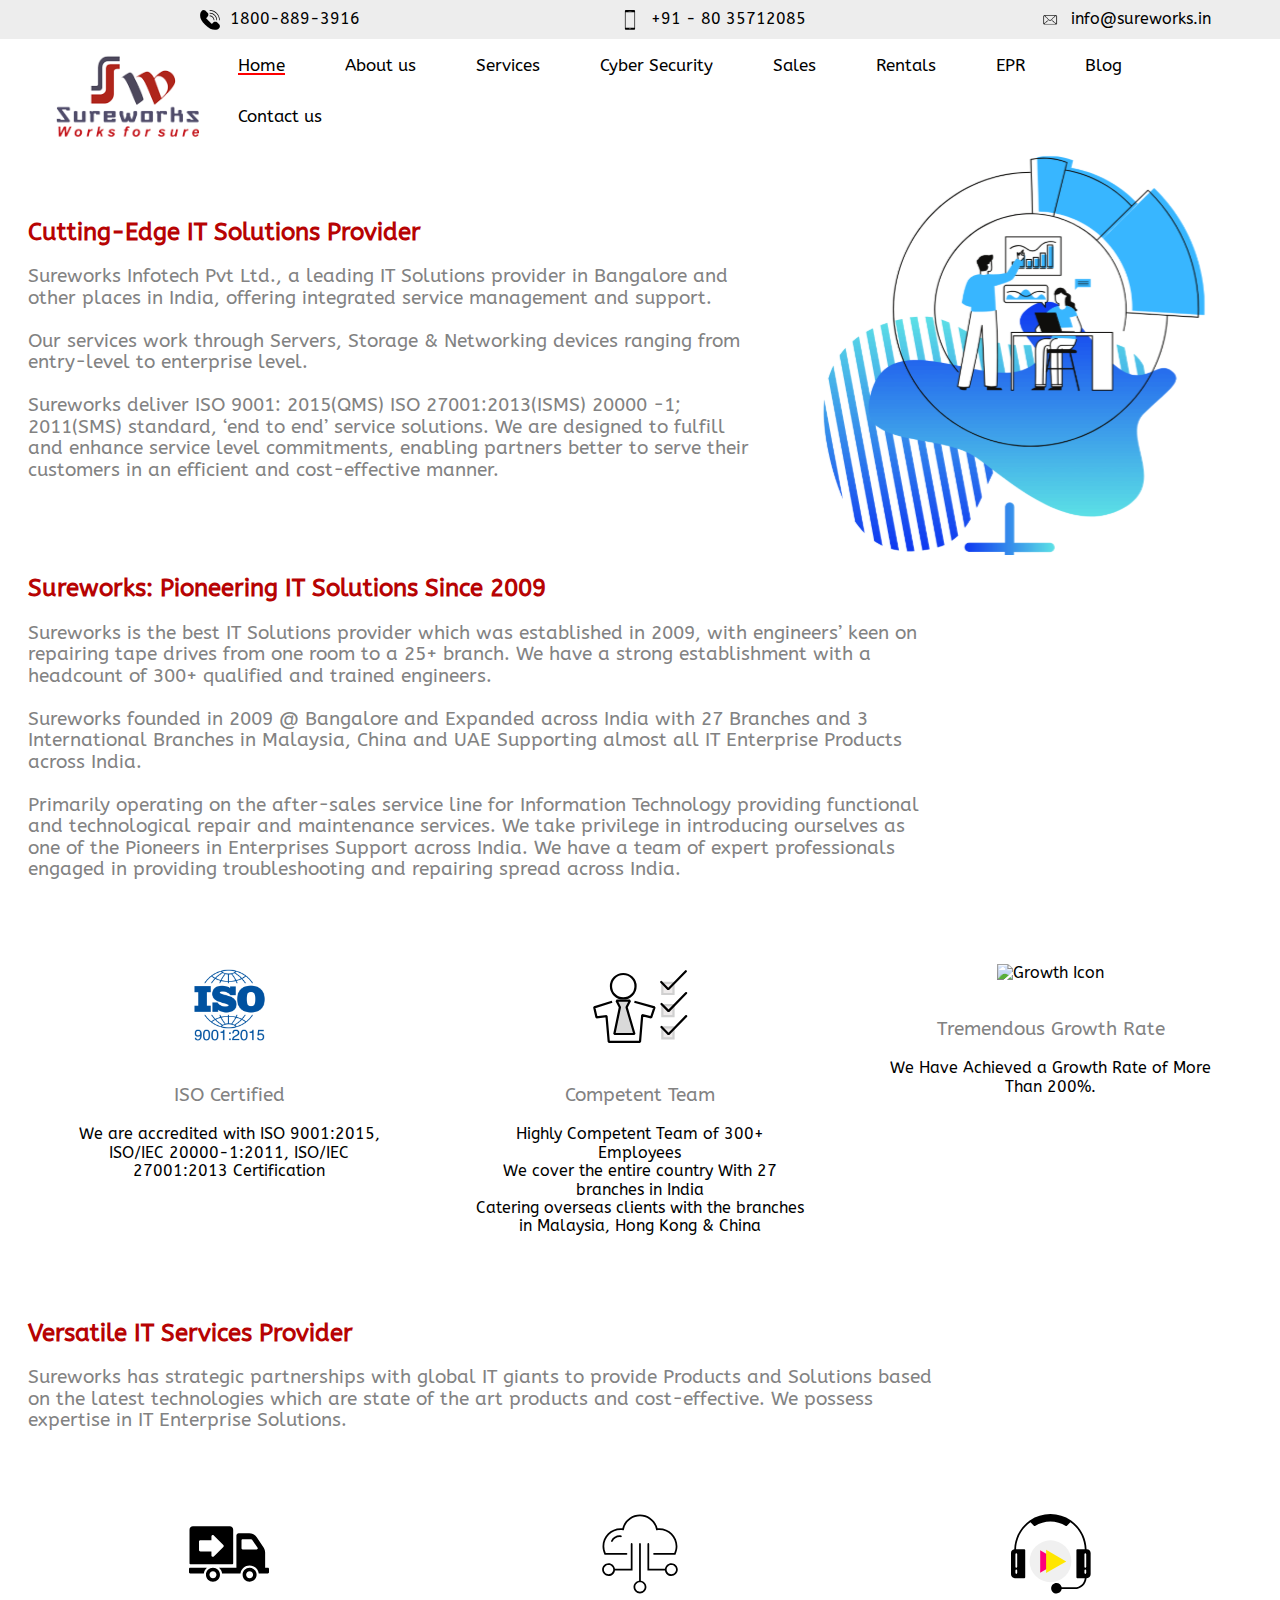
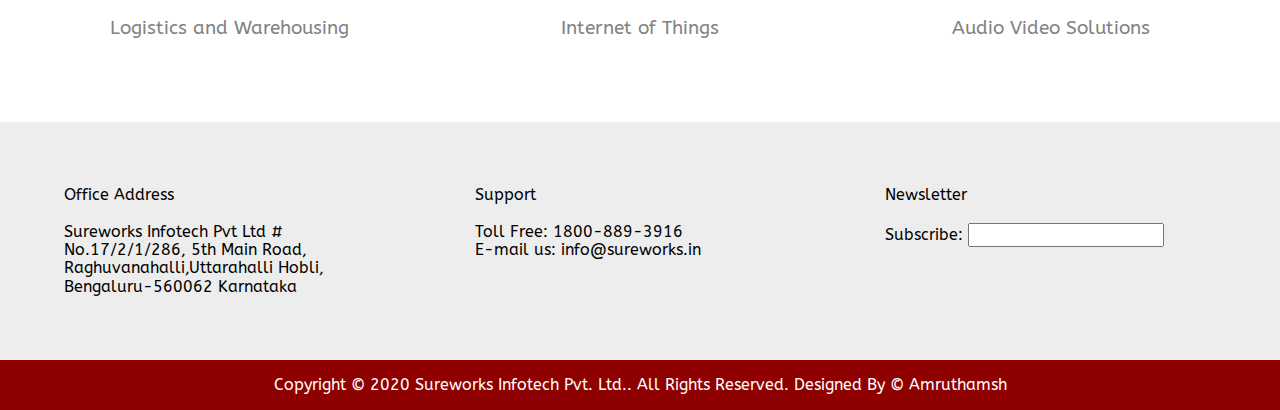
==== index.html @ ca5894a3 "small changes" ====
<!DOCTYPE html>
<html lang="en">
<head>
    <meta charset="UTF-8">
    <meta name="viewport" content="width=device-width, initial-scale=1.0">
    <link rel="stylesheet" href="normalize.css">
    <link rel="stylesheet" href="styles.css">
    <link rel="stylesheet" href="https://cdnjs.cloudflare.com/ajax/libs/font-awesome/4.7.0/css/font-awesome.min.css">
    <link rel="preconnect" href="https://fonts.googleapis.com">
    <link href="https://fonts.googleapis.com/css2?family=Catamaran:wght@100&display=swap" rel="stylesheet">
    <link href="https://fonts.googleapis.com/css2?family=Catamaran:wght@100&family=Poiret+One&display=swap" rel="stylesheet">
    <link href="https://fonts.googleapis.com/css2?family=ABeeZee&display=swap" rel="stylesheet">
    <title>Sureworks Infotech</title>
</head>
<body>
    <header>
        <div class="contact-info">
	    <img src="icons/phone.svg">
            <a href="">1800-889-3916</a>
            <img src="icons/mobile.svg">
            <a href="">+91 - 80 35712085</a>
            <img src="icons/mail.png">
            <a href="">info@sureworks.in</a>
        </div>
    </header>
        <div class="navbar-top" id="myTopnav">
            <img src="images/logo.svg" alt="logo" class="elem logo">
            <a href="#home" class="active elem">Home</a>
            <a href="#news" class="elem">About us</a>
            <a href="#contact" class="elem">Services</a>
            <a href="#about" class="elem">Cyber Security</a>
            <a href="#about" class="elem">Sales</a>
            <a href="#about" class="elem">Rentals</a>
            <a href="#about" class="elem">EPR</a>
            <a href="#about" class="elem">Blog</a>
            <a href="#about" class="elem">Contact us</a>
            <a href="javascript:void(0);" class="icon" onclick="myFunction()">
                <i class="fa fa-bars"></i></a>
	</div>

    <div class="main-content">
        <div class="content-info">
            <h2>Cutting-Edge IT Solutions Provider</h2>
            <h3>Sureworks Infotech Pvt Ltd., a leading IT Solutions provider in Bangalore and other places in India, offering integrated service management and support.
                <br><br>
                Our services work through Servers, Storage & Networking devices ranging from entry-level to enterprise level.
                <br><br>
                Sureworks deliver ISO 9001: 2015(QMS) ISO 27001:2013(ISMS) 20000 -1; 2011(SMS) standard, ‘end to end’ service solutions. We are designed to fulfill and enhance service level commitments, enabling partners better to serve their customers in an efficient and cost-effective manner.</h3>
        </div>

            <img src="images/landing-page-bg.svg" alt="landing page background">
    </div>

<div class="content">

<h2>Sureworks: Pioneering IT Solutions Since 2009</h2>
<h3>Sureworks is the best IT Solutions provider which was established in 2009, with engineers’ keen on repairing tape drives from one room to a 25+ branch. We have a strong establishment with a headcount of 300+ qualified and trained engineers.
<br><br>
Sureworks founded in 2009 @ Bangalore and Expanded across India with 27 Branches and 3 International Branches in Malaysia, China and UAE Supporting almost all IT Enterprise Products across India.
<br><br>
Primarily operating on the after-sales service line for Information Technology providing functional and technological repair and maintenance services.
We take privilege in introducing ourselves as one of the Pioneers in Enterprises Support across India. We have a team of expert professionals engaged in providing troubleshooting and repairing spread across India.</h3>
</div>

<div class="grid-container">
	<div class="columns">
<img src = "icons/ISO_9001-2015.png" alt="ISO_9001-2015 Icon"><br><br>
<h3>ISO Certified</h3>
We are accredited with ISO 9001:2015, ISO/IEC 20000-1:2011, ISO/IEC 27001:2013 Certification</div>
	<div class="columns">
<img src = "icons/Competence.svg" alt="Competency Icon"><br><br><h3>Competent Team</h3>
Highly Competent Team of 300+ Employees<br>
We cover the entire country With 27 branches in India<br>
Catering overseas clients with the branches in Malaysia, Hong Kong & China</div>
	<div class="columns"><img src = "icons/Growth.svg" alt="Growth Icon"><br><br>
<h3>Tremendous Growth Rate</h3>
We Have Achieved a Growth Rate of More Than 200%.</div>
</div>


<div class="content">

<h2>Versatile IT Services Provider</h2>
<h3>Sureworks has strategic partnerships with global IT giants to provide Products and Solutions based on the latest technologies which are state of the art products and cost-effective. We possess expertise in IT Enterprise Solutions.</h3>

</div>

<div class="grid-container">
	<div class="columns">
	<img src="icons/logistics.svg">
	<h3>Logistics and Warehousing</h3> 
        </div>
	<div class="columns">
	<img src="icons/cloud.svg" alt="internet of things">
	<h3>Internet of Things</h3>
	</div>
	<div class="columns">
	<img src="icons/audio-video.svg" alt="Audio Video icon">
	<h3>Audio Video Solutions</h3></div>
</div>

<div class="grid-container footer-grid">

    <div class="columns">
        Office Address
        <br><br>
        Sureworks Infotech Pvt Ltd
        # No.17/2/1/286, 5th Main Road,
        Raghuvanahalli,Uttarahalli Hobli,
        Bengaluru-560062
        Karnataka
    </div>

    <div class="columns">
        Support
        <br><br>
        Toll Free: 1800-889-3916
        <br>
        E-mail us: info@sureworks.in
    </div>

    <div class="columns">
        Newsletter
        <br><br>
        <form>
        <label for="user-email">Subscribe:</label>
        <input type="text" id="user-email" name="user-email">
        </form>
    </div>
    
</div>
<footer>Copyright © 2020 Sureworks Infotech Pvt. Ltd.. All Rights Reserved. Designed By © Amruthamsh</footer>

<script src="script.js"></script>
</body>
</html>
---- styles.css ----
body{
    margin: 0 auto;
    /*font-family: 'Catamaran', sans-serif;
    font-family: 'Poiret One', sans-serif;  */
    font-family: 'ABeeZee', sans-serif;
    text-decoration: none;
}

.contact-info{
    background-color:#EDEDED;
    display: grid;
    grid-template-columns: repeat(6,1fr);
    padding:0.6em;
    text-align:left;
}

.contact-info img{
    width: 20px;
    margin-left: auto;
}


.contact-info a{
    text-decoration: none;
    color: black;
    padding-left: 5%;
}

.navbar-top {
    height: 6em;
}

.navbar-top img{
    padding-left: 3em;
}

.navbar-top .elem{
padding-top: 1em;
  float: left;
  display: block;
  
}

.navbar-top a{
    text-decoration: none;
    color: black;
  text-align: center;
  padding: 14px 30px;
  text-decoration: none;
  font-size: 17px;
  text-align: center; 
}

@media only screen and (min-width: 1315px) {
.navbar-top a{
    margin-top:1.8em;
}
}

.navbar-top a:hover {
  background-color: #ddd;
  text-decoration: underline;
text-underline-offset: 2px;
}

.navbar-top a.active {
  text-decoration: underline red 2px;
text-underline-offset: 2px;
}

.navbar-top .icon {
  display: none;
}


.main-content{
    display: flex;
    flex-direction: row;
    justify-content: center;
    align-items: center;

    margin: .5em .5em;
    padding: 0 20px;
}

h2{
    color: #B70303;

}

h3{
    color: rgb(130, 130, 130);
    font-weight: normal;
}

.main-content img{
    width: 40%;
    height: auto;
}


@media only screen and (max-width: 800px) {
  .main-content{
      flex-direction: column;
      justify-content: center;
      align-items: center;
  }
  .main-content img{
    width: 70%;
    height: auto;
  }
}

.content{
  margin: .5em .5em;
      padding: 0 20px;
  }


@media only screen and (min-width: 1000px) {
  .content{
      margin-right: 25%;
  }
}

.grid-container{
   display: grid;
grid-auto-flow: column;
   grid-auto-columns: 1fr;
gap:5em;
    padding: 4em 4em;
justify-items:stretch;
text-align: center;
}

.grid-container img{
   height:80px;
}

.footer-grid{ 
   background-color: #EDEDED;
text-align:left;
}

footer{
color: rgb(255, 255, 255);
    text-align:center;
padding: 1em;
background-color:#8f0000;;
}


/* When the screen is less than 600 pixels wide, hide all links, except for the first one ("Home"). Show the link that contains should open and close the topnav (.icon) */
@media screen and (max-width: 780px) {
  .navbar-top a:not(:first-child) {display: none;}
  .navbar-top a.icon {
    float: right;
    display: block;
  }
}

/* The "responsive" class is added to the topnav with JavaScript when the user clicks on the icon. This class makes the topnav look good on small screens (display the links vertically instead of horizontally) */
@media screen and (max-width: 780px) {
  .navbar-top.responsive {position: relative;}
  .navbar-top.responsive a.icon {
    position: absolute;
    right: 0;
    top: 0;
  }
  .navbar-top.responsive a{
    float: none;
    display: block;
    text-align: right;

  }

  .navbar-top.responsive a.elem{
    margin-right: 4.4em;
    background-color:#ddd;
    width:115px;
    margin-left:auto;
  }

  .grid-container{
    display: grid;
  grid-auto-flow: row;
    grid-auto-rows: 1fr;
  gap:2em;
  }
}
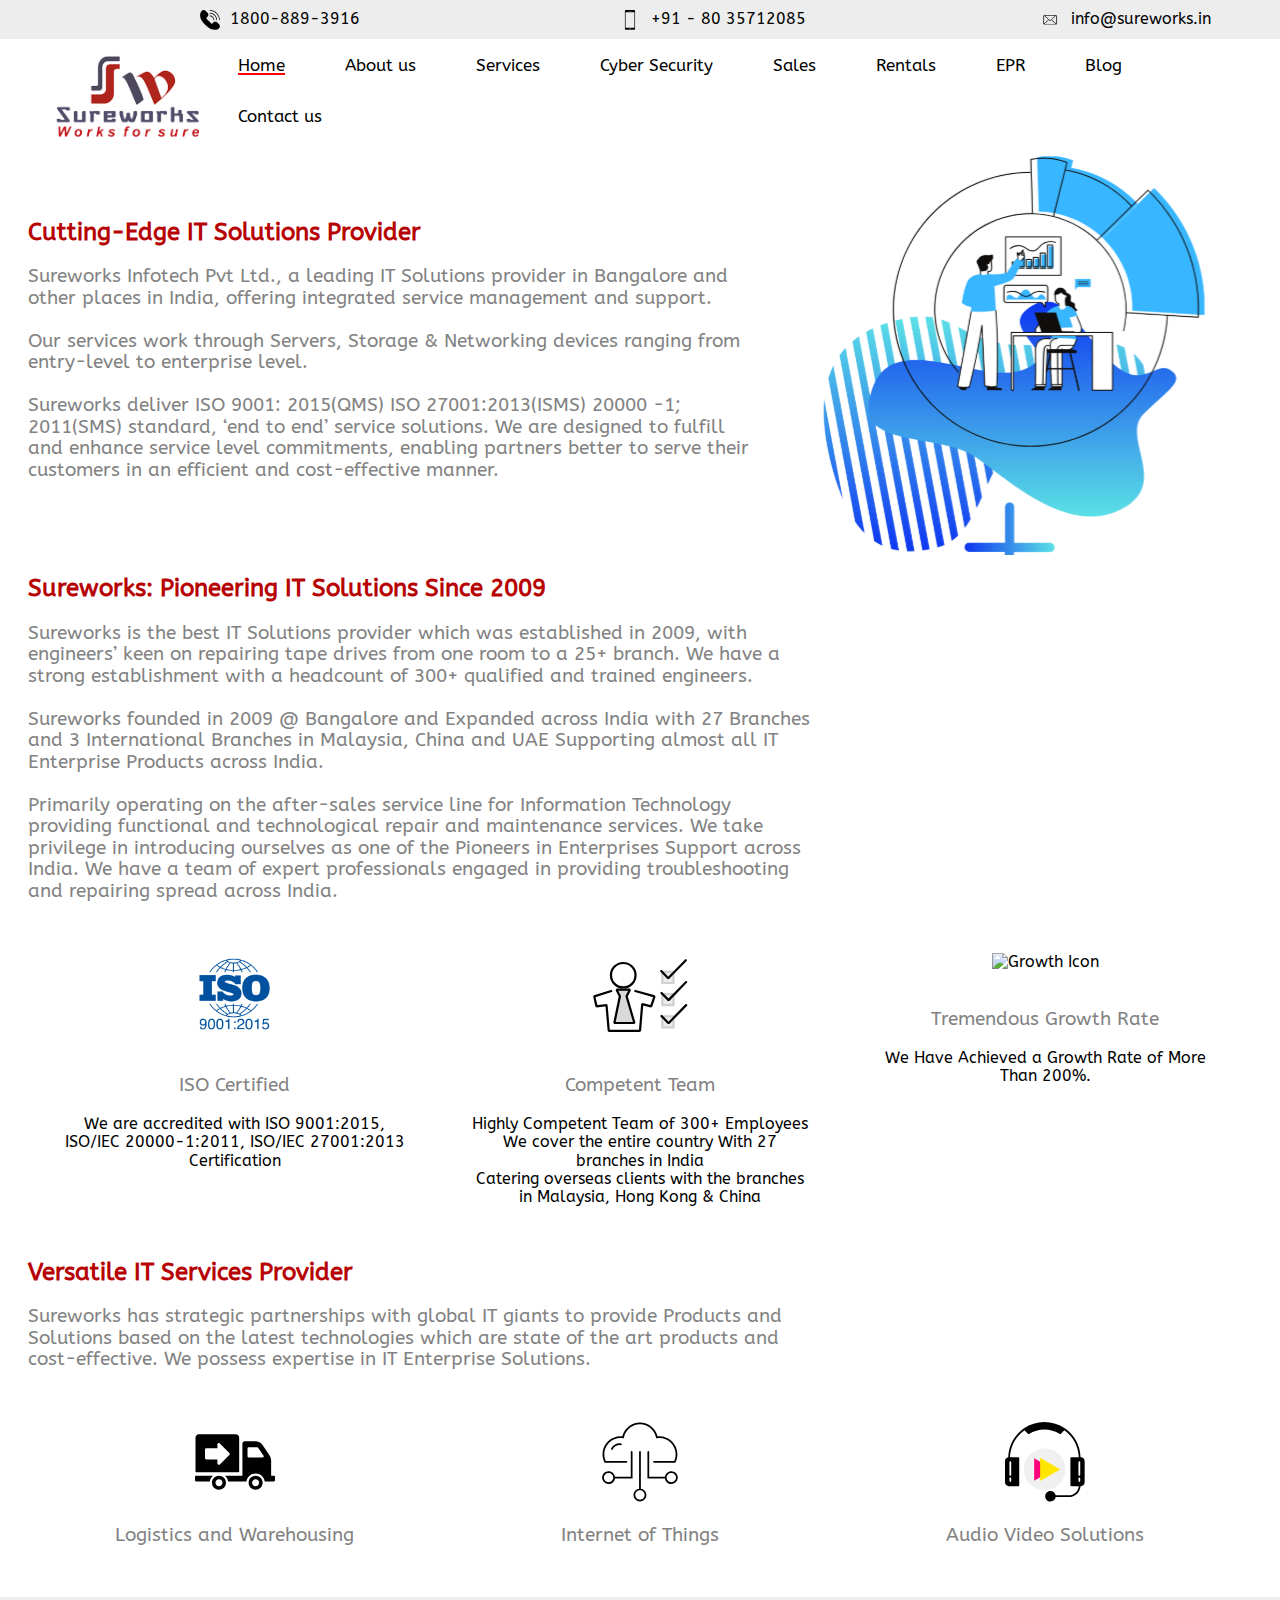
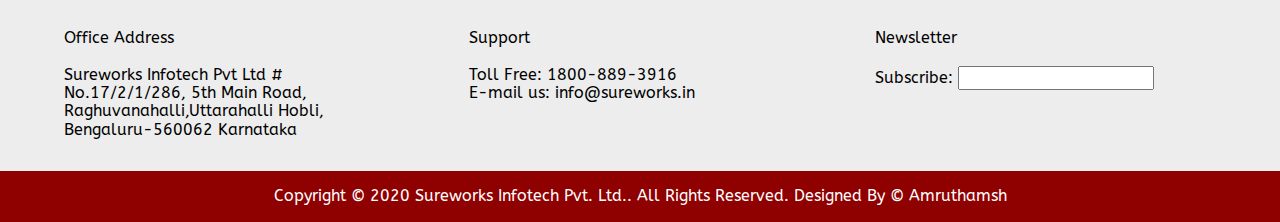
==== commit a988114f: "about and contact-us" ====
--- a/index.html
+++ b/index.html
@@ -23,20 +23,23 @@
             <a href="">info@sureworks.in</a>
         </div>
     </header>
-        <div class="navbar-top" id="myTopnav">
-            <img src="images/logo.svg" alt="logo" class="elem logo">
-            <a href="#home" class="active elem">Home</a>
-            <a href="#news" class="elem">About us</a>
-            <a href="#contact" class="elem">Services</a>
-            <a href="#about" class="elem">Cyber Security</a>
-            <a href="#about" class="elem">Sales</a>
-            <a href="#about" class="elem">Rentals</a>
-            <a href="#about" class="elem">EPR</a>
-            <a href="#about" class="elem">Blog</a>
-            <a href="#about" class="elem">Contact us</a>
-            <a href="javascript:void(0);" class="icon" onclick="myFunction()">
+        
+<div class="navbar-top" id="myTopnav">
+<img src="images/logo.svg" alt="logo" class="elem logo">
+<a href="#home" class="active elem">Home</a>
+<a href="about.html" class="elem">About us</a>
+<a href="#contact" class="elem">Services</a>
+<a href="#about" class="elem">Cyber Security</a>
+<a href="#about" class="elem">Sales</a>
+<a href="#about" class="elem">Rentals</a>
+<a href="#about" class="elem">EPR</a>
+<a href="#about" class="elem">Blog</a>
+<a href="contact-us.html" class="elem">Contact us</a>
+<a href="javascript:void(0);" class="icon" onclick="myFunction()">
                 <i class="fa fa-bars"></i></a>
-	</div>
+
+    </div> 
+    
 
     <div class="main-content">
         <div class="content-info">
--- a/styles.css
+++ b/styles.css
@@ -114,12 +114,12 @@
 .content{
   margin: .5em .5em;
       padding: 0 20px;
-  }
+}
 
 
 @media only screen and (min-width: 1000px) {
   .content{
-      margin-right: 25%;
+      margin-right: 35%;
   }
 }
 
@@ -127,8 +127,8 @@
    display: grid;
 grid-auto-flow: column;
    grid-auto-columns: 1fr;
-gap:5em;
-    padding: 4em 4em;
+gap:4em;
+    padding: 2em 4em;
 justify-items:stretch;
 text-align: center;
 }
@@ -171,15 +171,18 @@
     float: none;
     display: block;
     text-align: right;
-
+background-color:#ddd;
   }
 
   .navbar-top.responsive a.elem{
     margin-right: 4.4em;
-    background-color:#ddd;
     width:115px;
     margin-left:auto;
   }
+
+  .navbar-top.responsive a:hover {
+     background-color: white;
+   }
 
   .grid-container{
     display: grid;
@@ -187,5 +190,4 @@
     grid-auto-rows: 1fr;
   gap:2em;
   }
-}
-
+}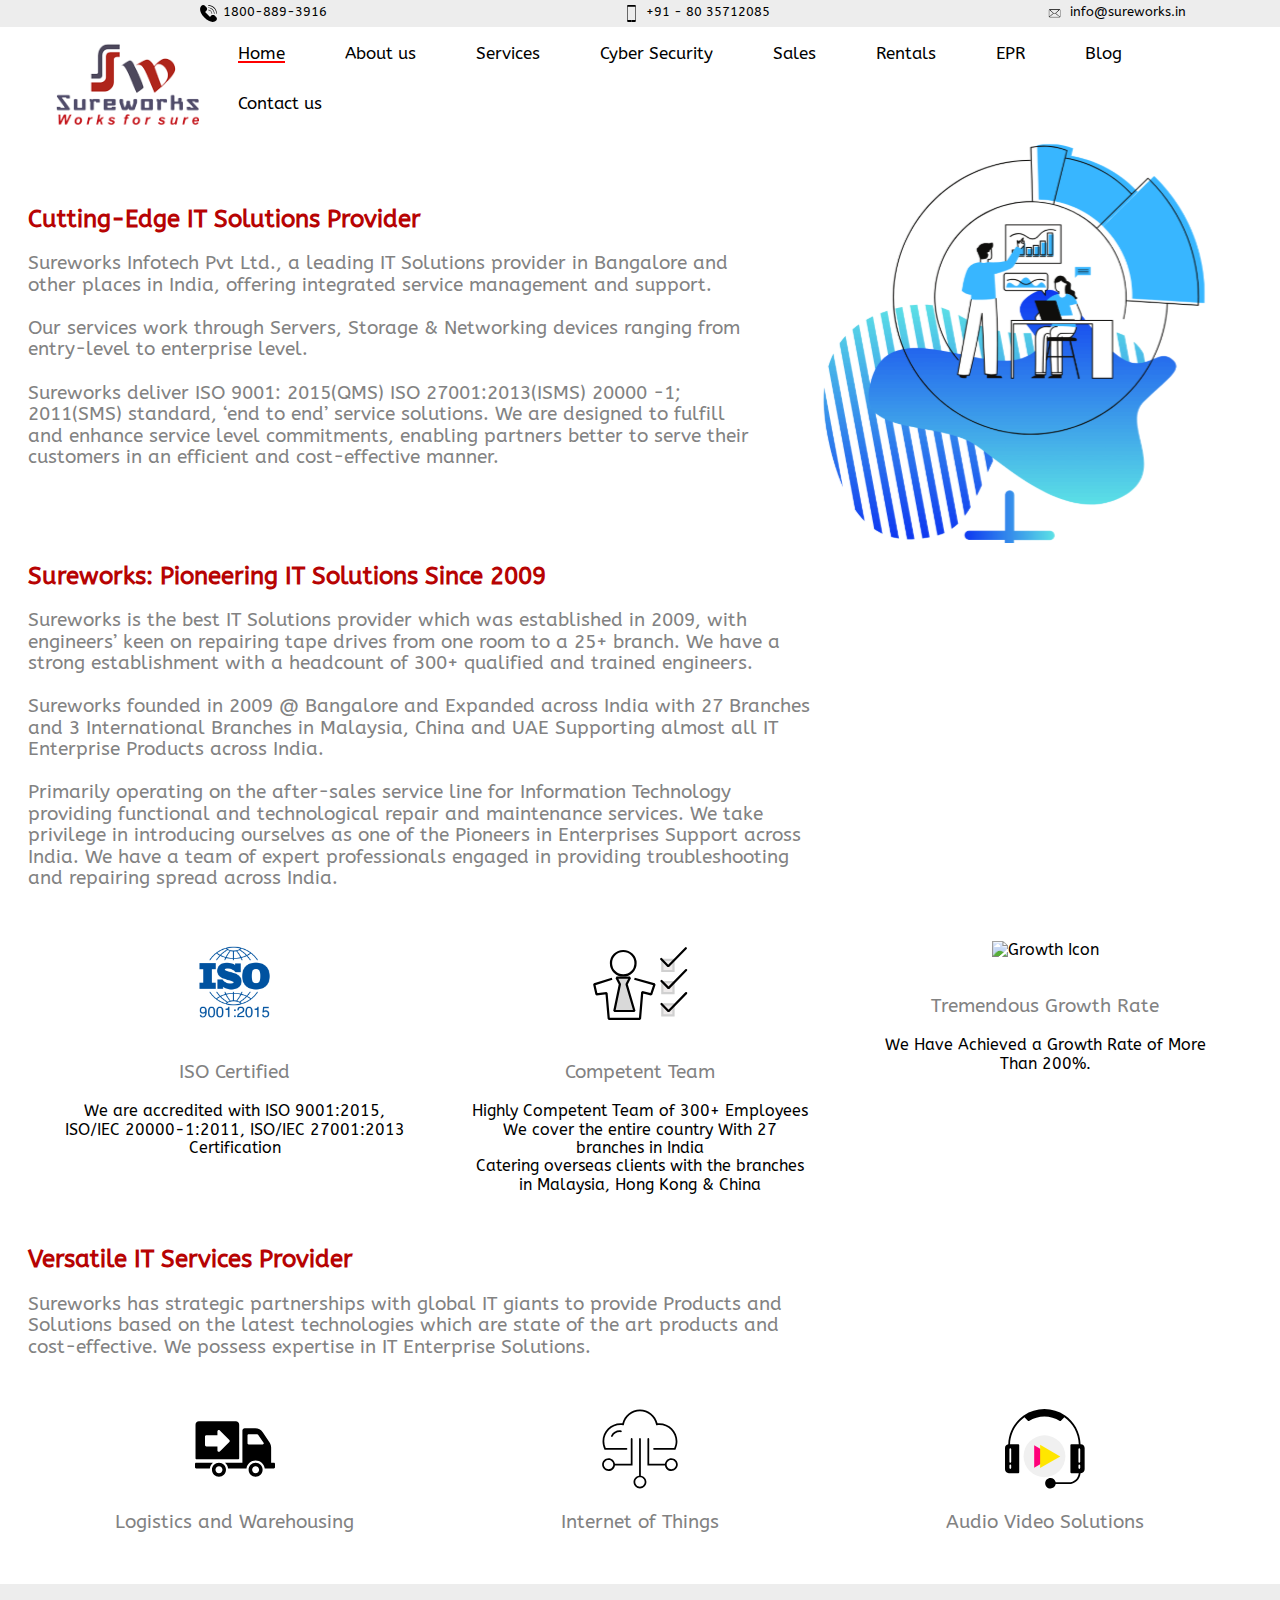
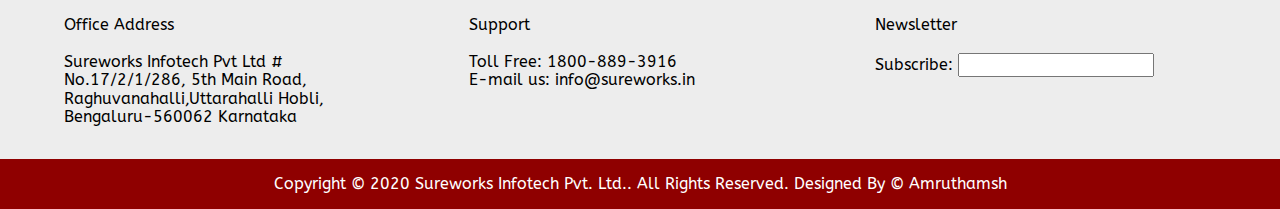
==== commit 81b255fd: "contact info form" ====
--- a/index.html
+++ b/index.html
@@ -16,11 +16,11 @@
     <header>
         <div class="contact-info">
 	    <img src="icons/phone.svg">
-            <a href="">1800-889-3916</a>
+            <a href="tel:1800-889-3916">1800-889-3916</a>
             <img src="icons/mobile.svg">
             <a href="">+91 - 80 35712085</a>
             <img src="icons/mail.png">
-            <a href="">info@sureworks.in</a>
+            <a href="mailto:info@sureworks.in">info@sureworks.in</a>
         </div>
     </header>
         
--- a/styles.css
+++ b/styles.css
@@ -10,12 +10,12 @@
     background-color:#EDEDED;
     display: grid;
     grid-template-columns: repeat(6,1fr);
-    padding:0.6em;
+    padding:0.3em;
     text-align:left;
 }
 
 .contact-info img{
-    width: 20px;
+    width: 17px;
     margin-left: auto;
 }
 
@@ -23,7 +23,9 @@
 .contact-info a{
     text-decoration: none;
     color: black;
-    padding-left: 5%;
+    padding-left: 3%;
+font-size: small;
+text-wrap: nowrap;
 }
 
 .navbar-top {
@@ -187,7 +189,7 @@
   .grid-container{
     display: grid;
   grid-auto-flow: row;
-    grid-auto-rows: 1fr;
+    grid-auto-rows: auto;
   gap:2em;
   }
 }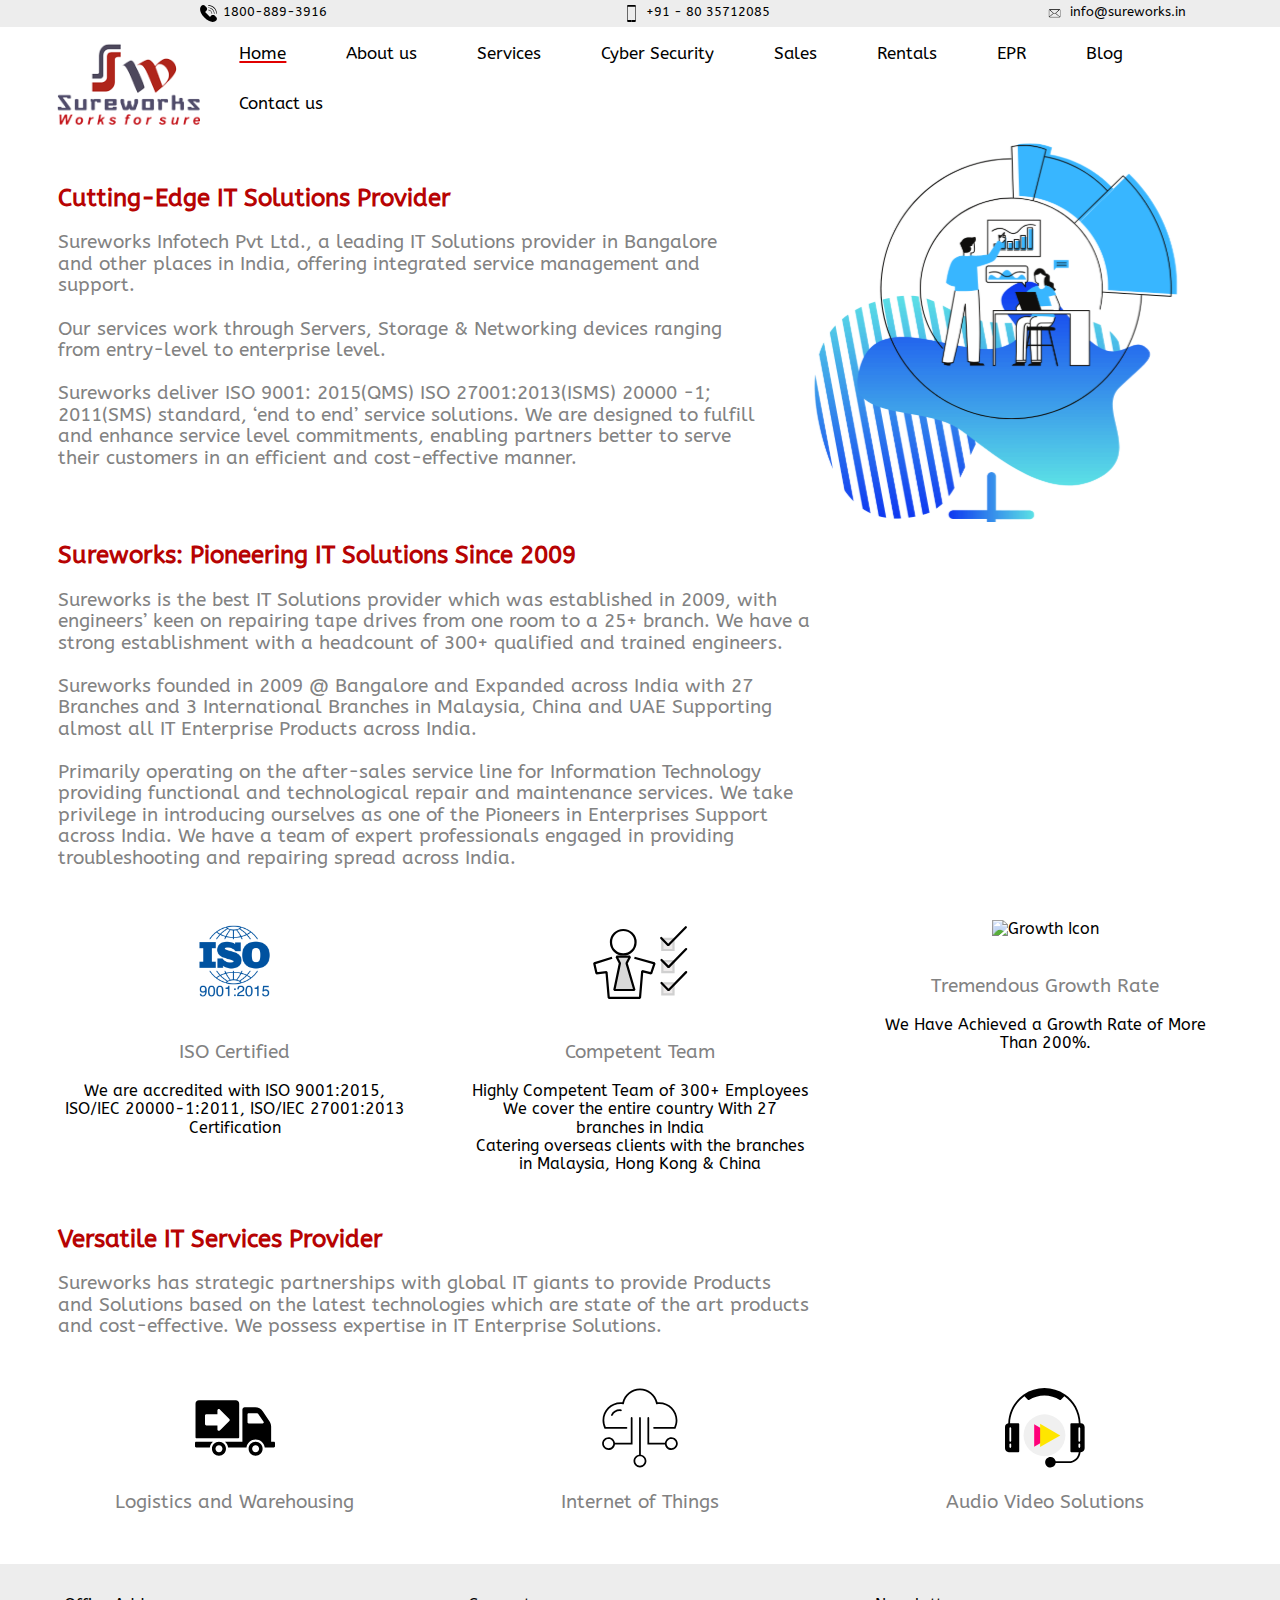
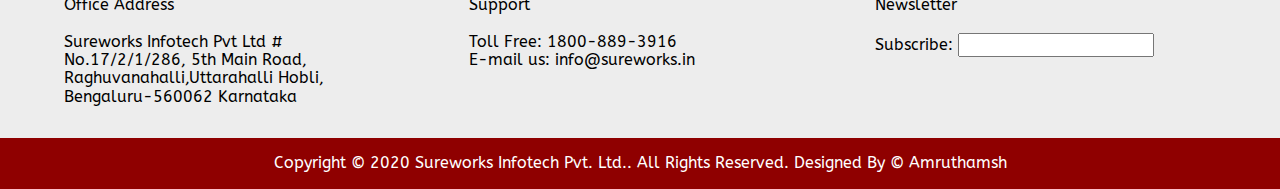
==== commit 6f0915b8: "common header and logo alignment" ====
--- a/index.html
+++ b/index.html
@@ -11,19 +11,14 @@
     <link href="https://fonts.googleapis.com/css2?family=Catamaran:wght@100&family=Poiret+One&display=swap" rel="stylesheet">
     <link href="https://fonts.googleapis.com/css2?family=ABeeZee&display=swap" rel="stylesheet">
     <title>Sureworks Infotech</title>
+    
+    
 </head>
 <body>
-    <header>
-        <div class="contact-info">
-	    <img src="icons/phone.svg">
-            <a href="tel:1800-889-3916">1800-889-3916</a>
-            <img src="icons/mobile.svg">
-            <a href="">+91 - 80 35712085</a>
-            <img src="icons/mail.png">
-            <a href="mailto:info@sureworks.in">info@sureworks.in</a>
-        </div>
-    </header>
-        
+
+    <header><script src="contact-header.js"></script></header>
+    
+
 <div class="navbar-top" id="myTopnav">
 <img src="images/logo.svg" alt="logo" class="elem logo">
 <a href="#home" class="active elem">Home</a>
--- a/styles.css
+++ b/styles.css
@@ -30,10 +30,11 @@
 
 .navbar-top {
     height: 6em;
+    padding-left: 3vw;
 }
 
 .navbar-top img{
-    padding-left: 3em;
+    padding-left: 11px;
 }
 
 .navbar-top .elem{
@@ -66,7 +67,7 @@
 }
 
 .navbar-top a.active {
-  text-decoration: underline red 2px;
+  text-decoration: underline #e10000 2px;
 text-underline-offset: 2px;
 }
 
@@ -81,7 +82,7 @@
     justify-content: center;
     align-items: center;
 
-    margin: .5em .5em;
+    margin: .5em 3vw;
     padding: 0 20px;
 }
 
@@ -114,7 +115,7 @@
 }
 
 .content{
-  margin: .5em .5em;
+  margin: .5em 3vw;
       padding: 0 20px;
 }
 
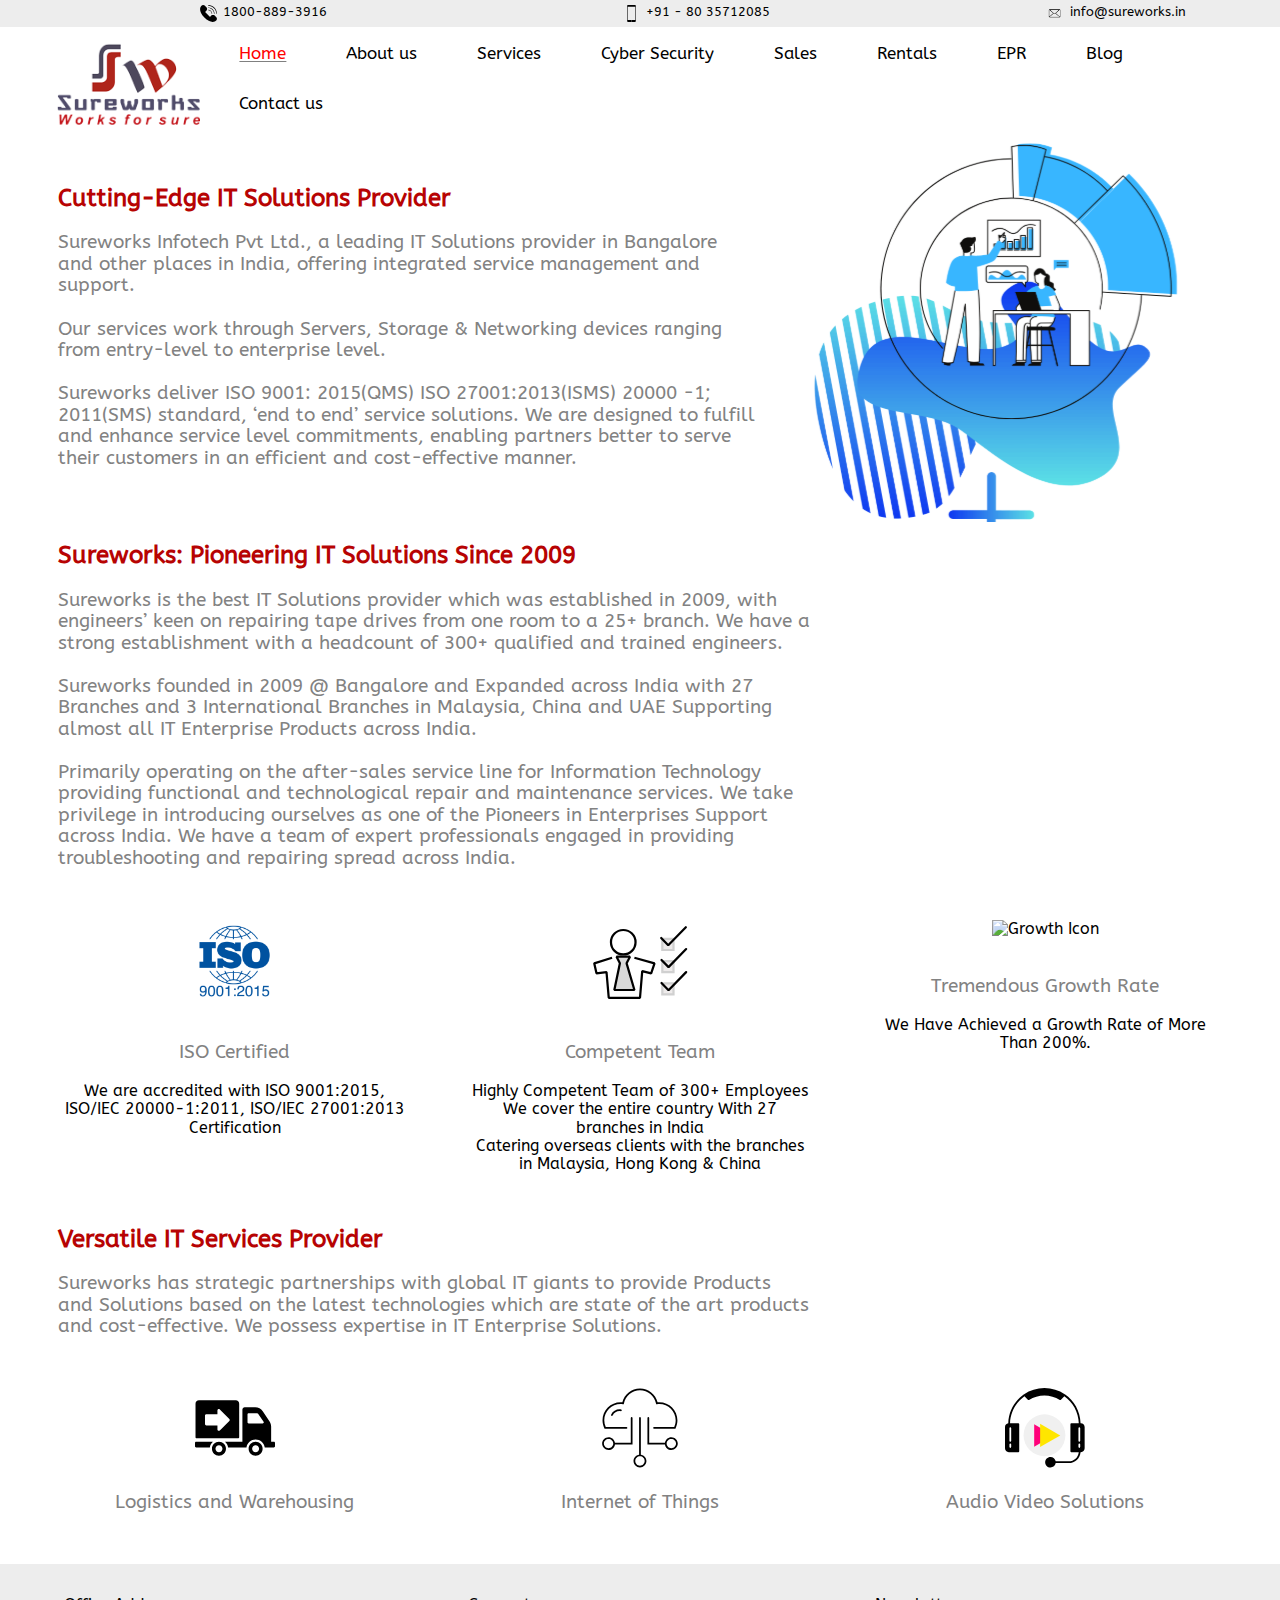
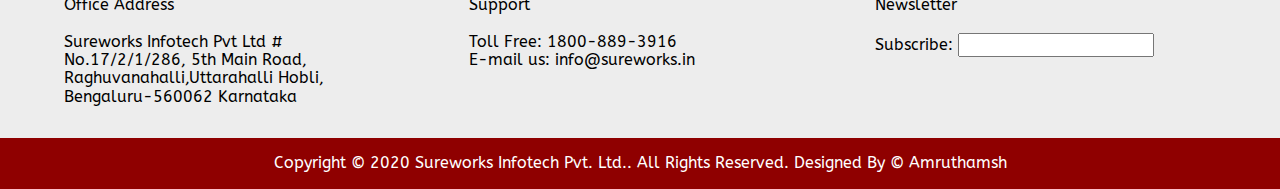
==== commit d256fe48: "formatting changes" ====
--- a/index.html
+++ b/index.html
@@ -1,134 +1,169 @@
 <!DOCTYPE html>
 <html lang="en">
-<head>
-    <meta charset="UTF-8">
-    <meta name="viewport" content="width=device-width, initial-scale=1.0">
-    <link rel="stylesheet" href="normalize.css">
-    <link rel="stylesheet" href="styles.css">
-    <link rel="stylesheet" href="https://cdnjs.cloudflare.com/ajax/libs/font-awesome/4.7.0/css/font-awesome.min.css">
-    <link rel="preconnect" href="https://fonts.googleapis.com">
-    <link href="https://fonts.googleapis.com/css2?family=Catamaran:wght@100&display=swap" rel="stylesheet">
-    <link href="https://fonts.googleapis.com/css2?family=Catamaran:wght@100&family=Poiret+One&display=swap" rel="stylesheet">
-    <link href="https://fonts.googleapis.com/css2?family=ABeeZee&display=swap" rel="stylesheet">
+  <head>
+    <meta charset="UTF-8" />
+    <meta name="viewport" content="width=device-width, initial-scale=1.0" />
+    <link rel="stylesheet" href="normalize.css" />
+    <link rel="stylesheet" href="styles.css" />
+    <link
+      rel="stylesheet"
+      href="https://cdnjs.cloudflare.com/ajax/libs/font-awesome/4.7.0/css/font-awesome.min.css"
+    />
+    <link rel="preconnect" href="https://fonts.googleapis.com" />
+    <link
+      href="https://fonts.googleapis.com/css2?family=Catamaran:wght@100&display=swap"
+      rel="stylesheet"
+    />
+    <link
+      href="https://fonts.googleapis.com/css2?family=Catamaran:wght@100&family=Poiret+One&display=swap"
+      rel="stylesheet"
+    />
+    <link
+      href="https://fonts.googleapis.com/css2?family=ABeeZee&display=swap"
+      rel="stylesheet"
+    />
     <title>Sureworks Infotech</title>
-    
-    
-</head>
-<body>
+  </head>
+  <body>
+    <header><script src="contact-header.js"></script></header>
 
-    <header><script src="contact-header.js"></script></header>
-    
-
-<div class="navbar-top" id="myTopnav">
-<img src="images/logo.svg" alt="logo" class="elem logo">
-<a href="#home" class="active elem">Home</a>
-<a href="about.html" class="elem">About us</a>
-<a href="#contact" class="elem">Services</a>
-<a href="#about" class="elem">Cyber Security</a>
-<a href="#about" class="elem">Sales</a>
-<a href="#about" class="elem">Rentals</a>
-<a href="#about" class="elem">EPR</a>
-<a href="#about" class="elem">Blog</a>
-<a href="contact-us.html" class="elem">Contact us</a>
-<a href="javascript:void(0);" class="icon" onclick="myFunction()">
-                <i class="fa fa-bars"></i></a>
-
-    </div> 
-    
+    <div class="navbar-top" id="myTopnav">
+      <img src="images/logo.svg" alt="logo" class="elem logo" />
+      <a href="#home" class="active elem">Home</a>
+      <a href="about.html" class="elem">About us</a>
+      <a href="#contact" class="elem">Services</a>
+      <a href="#about" class="elem">Cyber Security</a>
+      <a href="#about" class="elem">Sales</a>
+      <a href="#about" class="elem">Rentals</a>
+      <a href="#about" class="elem">EPR</a>
+      <a href="#about" class="elem">Blog</a>
+      <a href="contact-us.html" class="elem">Contact us</a>
+      <a href="javascript:void(0);" class="icon" onclick="myFunction()">
+        <i class="fa fa-bars"></i
+      ></a>
+    </div>
 
     <div class="main-content">
-        <div class="content-info">
-            <h2>Cutting-Edge IT Solutions Provider</h2>
-            <h3>Sureworks Infotech Pvt Ltd., a leading IT Solutions provider in Bangalore and other places in India, offering integrated service management and support.
-                <br><br>
-                Our services work through Servers, Storage & Networking devices ranging from entry-level to enterprise level.
-                <br><br>
-                Sureworks deliver ISO 9001: 2015(QMS) ISO 27001:2013(ISMS) 20000 -1; 2011(SMS) standard, ‘end to end’ service solutions. We are designed to fulfill and enhance service level commitments, enabling partners better to serve their customers in an efficient and cost-effective manner.</h3>
-        </div>
+      <div class="content-info">
+        <h2>Cutting-Edge IT Solutions Provider</h2>
+        <h3>
+          Sureworks Infotech Pvt Ltd., a leading IT Solutions provider in
+          Bangalore and other places in India, offering integrated service
+          management and support. <br /><br />
+          Our services work through Servers, Storage & Networking devices
+          ranging from entry-level to enterprise level.
+          <br /><br />
+          Sureworks deliver ISO 9001: 2015(QMS) ISO 27001:2013(ISMS) 20000 -1;
+          2011(SMS) standard, ‘end to end’ service solutions. We are designed to
+          fulfill and enhance service level commitments, enabling partners
+          better to serve their customers in an efficient and cost-effective
+          manner.
+        </h3>
+      </div>
 
-            <img src="images/landing-page-bg.svg" alt="landing page background">
+      <img src="images/landing-page-bg.svg" alt="landing page background" />
     </div>
 
-<div class="content">
-
-<h2>Sureworks: Pioneering IT Solutions Since 2009</h2>
-<h3>Sureworks is the best IT Solutions provider which was established in 2009, with engineers’ keen on repairing tape drives from one room to a 25+ branch. We have a strong establishment with a headcount of 300+ qualified and trained engineers.
-<br><br>
-Sureworks founded in 2009 @ Bangalore and Expanded across India with 27 Branches and 3 International Branches in Malaysia, China and UAE Supporting almost all IT Enterprise Products across India.
-<br><br>
-Primarily operating on the after-sales service line for Information Technology providing functional and technological repair and maintenance services.
-We take privilege in introducing ourselves as one of the Pioneers in Enterprises Support across India. We have a team of expert professionals engaged in providing troubleshooting and repairing spread across India.</h3>
-</div>
-
-<div class="grid-container">
-	<div class="columns">
-<img src = "icons/ISO_9001-2015.png" alt="ISO_9001-2015 Icon"><br><br>
-<h3>ISO Certified</h3>
-We are accredited with ISO 9001:2015, ISO/IEC 20000-1:2011, ISO/IEC 27001:2013 Certification</div>
-	<div class="columns">
-<img src = "icons/Competence.svg" alt="Competency Icon"><br><br><h3>Competent Team</h3>
-Highly Competent Team of 300+ Employees<br>
-We cover the entire country With 27 branches in India<br>
-Catering overseas clients with the branches in Malaysia, Hong Kong & China</div>
-	<div class="columns"><img src = "icons/Growth.svg" alt="Growth Icon"><br><br>
-<h3>Tremendous Growth Rate</h3>
-We Have Achieved a Growth Rate of More Than 200%.</div>
-</div>
-
-
-<div class="content">
-
-<h2>Versatile IT Services Provider</h2>
-<h3>Sureworks has strategic partnerships with global IT giants to provide Products and Solutions based on the latest technologies which are state of the art products and cost-effective. We possess expertise in IT Enterprise Solutions.</h3>
-
-</div>
-
-<div class="grid-container">
-	<div class="columns">
-	<img src="icons/logistics.svg">
-	<h3>Logistics and Warehousing</h3> 
-        </div>
-	<div class="columns">
-	<img src="icons/cloud.svg" alt="internet of things">
-	<h3>Internet of Things</h3>
-	</div>
-	<div class="columns">
-	<img src="icons/audio-video.svg" alt="Audio Video icon">
-	<h3>Audio Video Solutions</h3></div>
-</div>
-
-<div class="grid-container footer-grid">
-
-    <div class="columns">
-        Office Address
-        <br><br>
-        Sureworks Infotech Pvt Ltd
-        # No.17/2/1/286, 5th Main Road,
-        Raghuvanahalli,Uttarahalli Hobli,
-        Bengaluru-560062
-        Karnataka
+    <div class="content">
+      <h2>Sureworks: Pioneering IT Solutions Since 2009</h2>
+      <h3>
+        Sureworks is the best IT Solutions provider which was established in
+        2009, with engineers’ keen on repairing tape drives from one room to a
+        25+ branch. We have a strong establishment with a headcount of 300+
+        qualified and trained engineers. <br /><br />
+        Sureworks founded in 2009 @ Bangalore and Expanded across India with 27
+        Branches and 3 International Branches in Malaysia, China and UAE
+        Supporting almost all IT Enterprise Products across India.
+        <br /><br />
+        Primarily operating on the after-sales service line for Information
+        Technology providing functional and technological repair and maintenance
+        services. We take privilege in introducing ourselves as one of the
+        Pioneers in Enterprises Support across India. We have a team of expert
+        professionals engaged in providing troubleshooting and repairing spread
+        across India.
+      </h3>
     </div>
 
-    <div class="columns">
-        Support
-        <br><br>
-        Toll Free: 1800-889-3916
-        <br>
-        E-mail us: info@sureworks.in
+    <div class="grid-container">
+      <div class="columns">
+        <img
+          src="icons/ISO_9001-2015.png"
+          alt="ISO_9001-2015 Icon"
+        /><br /><br />
+        <h3>ISO Certified</h3>
+        We are accredited with ISO 9001:2015, ISO/IEC 20000-1:2011, ISO/IEC
+        27001:2013 Certification
+      </div>
+      <div class="columns">
+        <img src="icons/Competence.svg" alt="Competency Icon" /><br /><br />
+        <h3>Competent Team</h3>
+        Highly Competent Team of 300+ Employees<br />
+        We cover the entire country With 27 branches in India<br />
+        Catering overseas clients with the branches in Malaysia, Hong Kong &
+        China
+      </div>
+      <div class="columns">
+        <img src="icons/Growth.svg" alt="Growth Icon" /><br /><br />
+        <h3>Tremendous Growth Rate</h3>
+        We Have Achieved a Growth Rate of More Than 200%.
+      </div>
     </div>
 
-    <div class="columns">
+    <div class="content">
+      <h2>Versatile IT Services Provider</h2>
+      <h3>
+        Sureworks has strategic partnerships with global IT giants to provide
+        Products and Solutions based on the latest technologies which are state
+        of the art products and cost-effective. We possess expertise in IT
+        Enterprise Solutions.
+      </h3>
+    </div>
+
+    <div class="grid-container">
+      <div class="columns">
+        <img src="icons/logistics.svg" />
+        <h3>Logistics and Warehousing</h3>
+      </div>
+      <div class="columns">
+        <img src="icons/cloud.svg" alt="internet of things" />
+        <h3>Internet of Things</h3>
+      </div>
+      <div class="columns">
+        <img src="icons/audio-video.svg" alt="Audio Video icon" />
+        <h3>Audio Video Solutions</h3>
+      </div>
+    </div>
+
+    <div class="grid-container footer-grid">
+      <div class="columns">
+        Office Address
+        <br /><br />
+        Sureworks Infotech Pvt Ltd # No.17/2/1/286, 5th Main Road,
+        Raghuvanahalli,Uttarahalli Hobli, Bengaluru-560062 Karnataka
+      </div>
+
+      <div class="columns">
+        Support
+        <br /><br />
+        Toll Free: 1800-889-3916
+        <br />
+        E-mail us: info@sureworks.in
+      </div>
+
+      <div class="columns">
         Newsletter
-        <br><br>
+        <br /><br />
         <form>
-        <label for="user-email">Subscribe:</label>
-        <input type="text" id="user-email" name="user-email">
+          <label for="user-email">Subscribe:</label>
+          <input type="text" id="user-email" name="user-email" />
         </form>
+      </div>
     </div>
-    
-</div>
-<footer>Copyright © 2020 Sureworks Infotech Pvt. Ltd.. All Rights Reserved. Designed By © Amruthamsh</footer>
+    <footer>
+      Copyright © 2020 Sureworks Infotech Pvt. Ltd.. All Rights Reserved.
+      Designed By © Amruthamsh
+    </footer>
 
-<script src="script.js"></script>
-</body>
-</html>+    <script src="script.js"></script>
+  </body>
+</html>
--- a/styles.css
+++ b/styles.css
@@ -1,196 +1,198 @@
-body{
-    margin: 0 auto;
-    /*font-family: 'Catamaran', sans-serif;
+body {
+  margin: 0 auto;
+  /*font-family: 'Catamaran', sans-serif;
     font-family: 'Poiret One', sans-serif;  */
-    font-family: 'ABeeZee', sans-serif;
-    text-decoration: none;
+  font-family: "ABeeZee", sans-serif;
+  text-decoration: none;
 }
 
-.contact-info{
-    background-color:#EDEDED;
-    display: grid;
-    grid-template-columns: repeat(6,1fr);
-    padding:0.3em;
-    text-align:left;
+.contact-info {
+  background-color: #ededed;
+  display: grid;
+  grid-template-columns: repeat(6, 1fr);
+  padding: 0.3em;
+  text-align: left;
 }
 
-.contact-info img{
-    width: 17px;
-    margin-left: auto;
+.contact-info img {
+  width: 17px;
+  margin-left: auto;
 }
 
-
-.contact-info a{
-    text-decoration: none;
-    color: black;
-    padding-left: 3%;
-font-size: small;
-text-wrap: nowrap;
+.contact-info a {
+  text-decoration: none;
+  color: black;
+  padding-left: 3%;
+  font-size: small;
+  text-wrap: nowrap;
 }
 
 .navbar-top {
-    height: 6em;
-    padding-left: 3vw;
+  height: 6em;
+  padding-left: 3vw;
 }
 
-.navbar-top img{
-    padding-left: 11px;
+.navbar-top img {
+  padding-left: 11px;
 }
 
-.navbar-top .elem{
-padding-top: 1em;
+.navbar-top .elem {
+  padding-top: 1em;
   float: left;
   display: block;
-  
 }
 
-.navbar-top a{
-    text-decoration: none;
-    color: black;
+.navbar-top a {
+  text-decoration: none;
+  color: black;
   text-align: center;
   padding: 14px 30px;
   text-decoration: none;
   font-size: 17px;
-  text-align: center; 
+  text-align: center;
 }
 
 @media only screen and (min-width: 1315px) {
-.navbar-top a{
-    margin-top:1.8em;
-}
+  .navbar-top a {
+    margin-top: 1.8em;
+  }
 }
 
 .navbar-top a:hover {
-  background-color: #ddd;
+  background-color: #f1efef;
   text-decoration: underline;
-text-underline-offset: 2px;
+  text-underline-offset: 2px;
 }
 
 .navbar-top a.active {
-  text-decoration: underline #e10000 2px;
-text-underline-offset: 2px;
+  text-decoration: underline gray 1px;
+  text-underline-offset: 2px;
+  color: red;
 }
 
 .navbar-top .icon {
   display: none;
 }
 
+.main-content {
+  display: flex;
+  flex-direction: row;
+  justify-content: center;
+  align-items: center;
 
-.main-content{
-    display: flex;
-    flex-direction: row;
+  margin: 0.5em 3vw;
+  padding: 0 20px;
+}
+
+h2 {
+  color: #b70303;
+}
+
+h3 {
+  color: rgb(130, 130, 130);
+  font-weight: normal;
+}
+
+.main-content img {
+  width: 40%;
+  height: auto;
+}
+
+@media only screen and (max-width: 800px) {
+  .main-content {
+    flex-direction: column;
     justify-content: center;
     align-items: center;
-
-    margin: .5em 3vw;
-    padding: 0 20px;
-}
-
-h2{
-    color: #B70303;
-
-}
-
-h3{
-    color: rgb(130, 130, 130);
-    font-weight: normal;
-}
-
-.main-content img{
-    width: 40%;
-    height: auto;
-}
-
-
-@media only screen and (max-width: 800px) {
-  .main-content{
-      flex-direction: column;
-      justify-content: center;
-      align-items: center;
   }
-  .main-content img{
+  .main-content img {
     width: 70%;
     height: auto;
   }
 }
 
-.content{
-  margin: .5em 3vw;
-      padding: 0 20px;
+.content {
+  margin: 0.5em 3vw;
+  padding: 0 20px;
 }
 
-
 @media only screen and (min-width: 1000px) {
-  .content{
-      margin-right: 35%;
+  .content {
+    margin-right: 35%;
   }
 }
 
-.grid-container{
-   display: grid;
-grid-auto-flow: column;
-   grid-auto-columns: 1fr;
-gap:4em;
-    padding: 2em 4em;
-justify-items:stretch;
-text-align: center;
+.grid-container {
+  display: grid;
+  grid-auto-flow: column;
+  grid-auto-columns: 1fr;
+  gap: 4em;
+  padding: 2em 4em;
+  justify-items: stretch;
+  text-align: center;
 }
 
-.grid-container img{
-   height:80px;
+.grid-container img {
+  height: 80px;
+  transition: 0.2s ease;
+  cursor: pointer;
 }
 
-.footer-grid{ 
-   background-color: #EDEDED;
-text-align:left;
+.grid-container img:hover {
+  transform: scale(1.1);
+  transition: 0.2s linear;
 }
 
-footer{
-color: rgb(255, 255, 255);
-    text-align:center;
-padding: 1em;
-background-color:#8f0000;;
+.footer-grid {
+  background-color: #ededed;
+  text-align: left;
 }
 
+footer {
+  color: rgb(255, 255, 255);
+  text-align: center;
+  padding: 1em;
+  background-color: #8f0000;
+}
 
-/* When the screen is less than 600 pixels wide, hide all links, except for the first one ("Home"). Show the link that contains should open and close the topnav (.icon) */
 @media screen and (max-width: 780px) {
-  .navbar-top a:not(:first-child) {display: none;}
+  .navbar-top a:not(:first-child) {
+    display: none;
+  }
   .navbar-top a.icon {
     float: right;
     display: block;
   }
-}
 
-/* The "responsive" class is added to the topnav with JavaScript when the user clicks on the icon. This class makes the topnav look good on small screens (display the links vertically instead of horizontally) */
-@media screen and (max-width: 780px) {
-  .navbar-top.responsive {position: relative;}
+  /* The "responsive" class is added to the topnav with JavaScript when the user clicks on the icon. This class makes the topnav look good on small screens (display the links vertically instead of horizontally) */
+  .navbar-top.responsive {
+    position: relative;
+  }
   .navbar-top.responsive a.icon {
     position: absolute;
     right: 0;
     top: 0;
   }
-  .navbar-top.responsive a{
+  .navbar-top.responsive a {
     float: none;
     display: block;
     text-align: right;
-background-color:#ddd;
+    background-color: #ddd;
   }
 
-  .navbar-top.responsive a.elem{
+  .navbar-top.responsive a.elem {
     margin-right: 4.4em;
-    width:115px;
-    margin-left:auto;
+    width: 115px;
+    margin-left: auto;
   }
 
   .navbar-top.responsive a:hover {
-     background-color: white;
-   }
+    background-color: white;
+  }
 
-  .grid-container{
+  .grid-container {
     display: grid;
-  grid-auto-flow: row;
+    grid-auto-flow: row;
     grid-auto-rows: auto;
-  gap:2em;
+    gap: 2em;
   }
-}+}
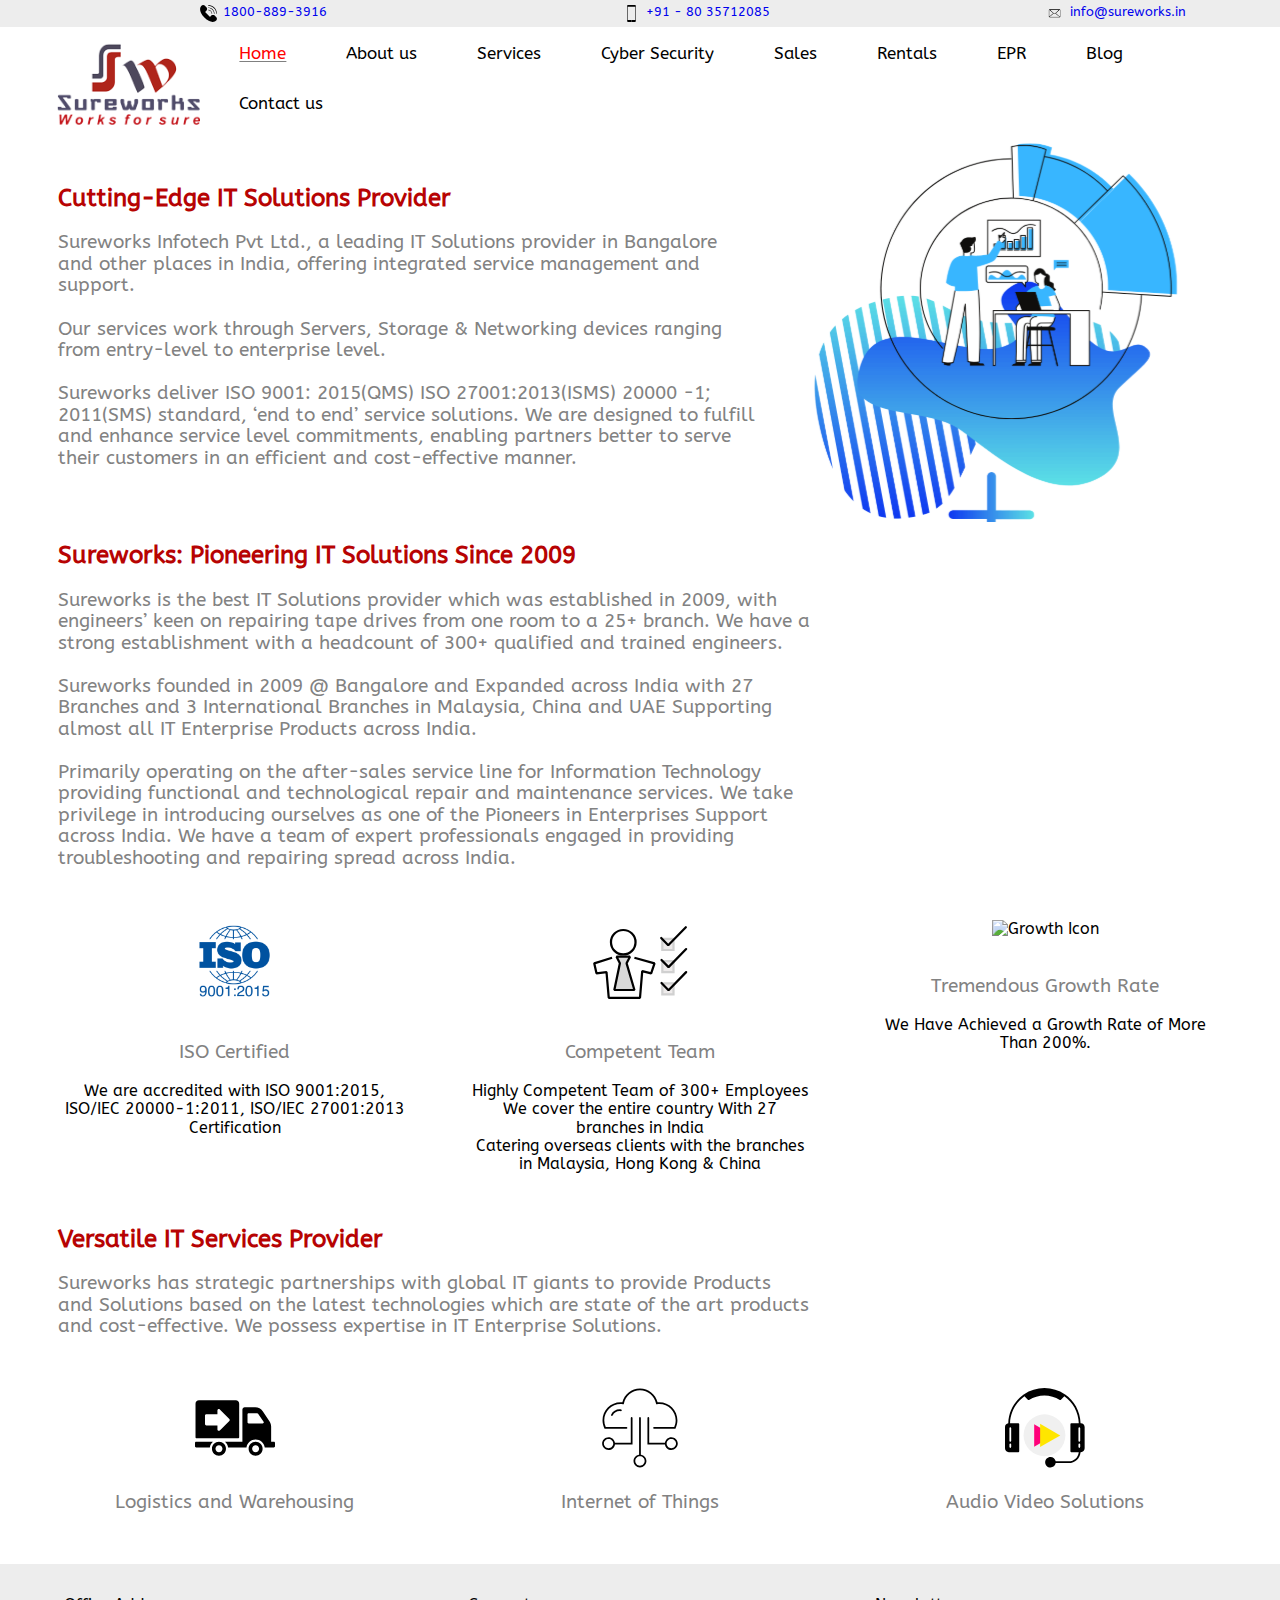
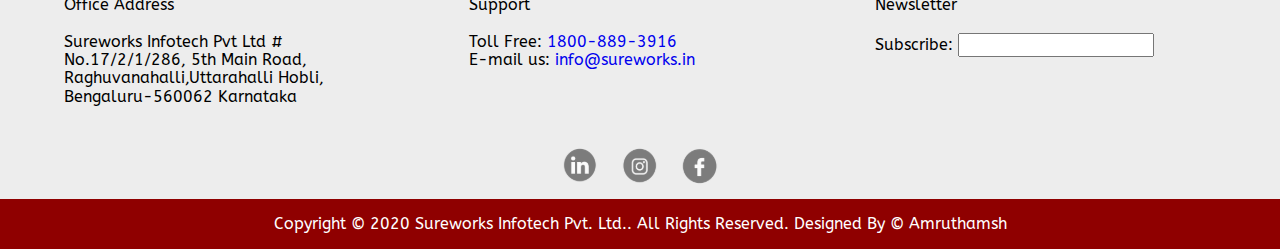
==== commit eeab3d7b: "Add files via upload" ====
--- a/index.html
+++ b/index.html
@@ -145,9 +145,9 @@
       <div class="columns">
         Support
         <br /><br />
-        Toll Free: 1800-889-3916
+        Toll Free: <a href="tel:1800-889-3916" style="text-decoration: none;">1800-889-3916</a>
         <br />
-        E-mail us: info@sureworks.in
+        E-mail us: <a href="mailto:info@sureworks.in" style="text-decoration: none;">info@sureworks.in</a>
       </div>
 
       <div class="columns">
@@ -159,6 +159,13 @@
         </form>
       </div>
     </div>
+
+    <div class="social-media-footer">
+<a href="https://www.linkedin.com/company/sureworksindia/"><img src="icons/insta.svg"></a>
+<a href="https://www.instagram.com/sureworksinfotech/?igshid=MzMyNGUyNmU2YQ%3D%3D"><img src="icons/linkedIn.svg"></a>
+<a href="https://www.facebook.com/sureworksindia/"><img src="icons/facebook.svg"></a>
+    </div>
+
     <footer>
       Copyright © 2020 Sureworks Infotech Pvt. Ltd.. All Rights Reserved.
       Designed By © Amruthamsh
--- a/styles.css
+++ b/styles.css
@@ -21,7 +21,8 @@
 
 .contact-info a {
   text-decoration: none;
-  color: black;
+  /*color: black;*/
+
   padding-left: 3%;
   font-size: small;
   text-wrap: nowrap;
@@ -30,6 +31,7 @@
 .navbar-top {
   height: 6em;
   padding-left: 3vw;
+  margin-bottom: .1em;
 }
 
 .navbar-top img {
@@ -52,7 +54,7 @@
   text-align: center;
 }
 
-@media only screen and (min-width: 1315px) {
+@media only screen and (min-width: 1316px) {
   .navbar-top a {
     margin-top: 1.8em;
   }
@@ -147,6 +149,22 @@
   text-align: left;
 }
 
+.social-media-footer {
+  background-color: #ededed;
+  position: relative;
+  display: grid;
+  grid-auto-flow: column;
+  padding: .5em 43%;
+  justify-content: space-around;
+}
+
+.social-media-footer img{
+  width: 40px;
+}
+
+
+
+
 footer {
   color: rgb(255, 255, 255);
   text-align: center;
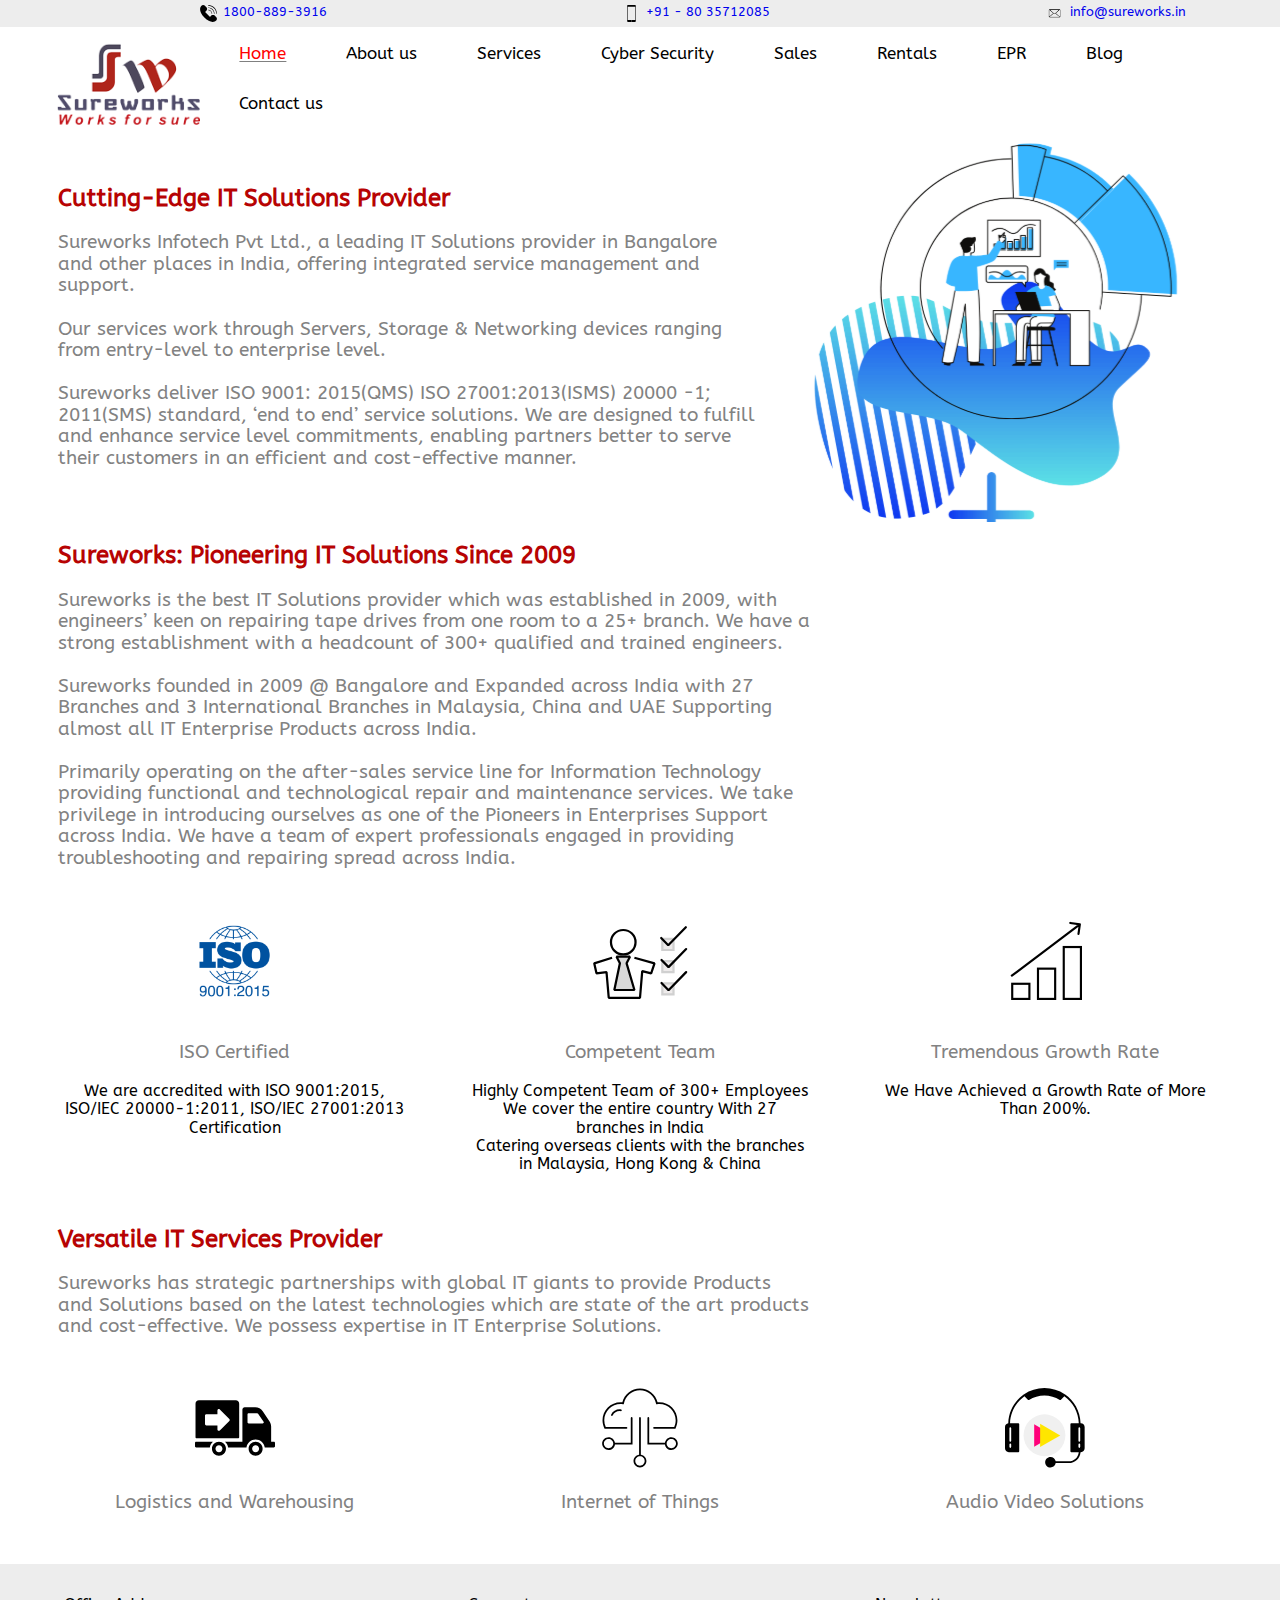
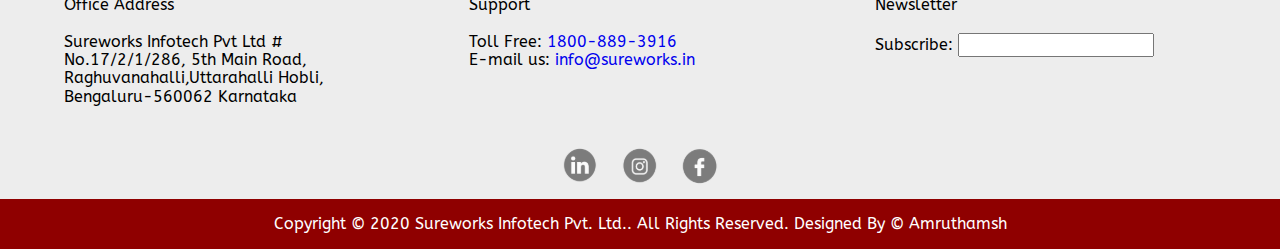
==== commit 5a7fbd59: "Update index.html" ====
--- a/index.html
+++ b/index.html
@@ -103,7 +103,7 @@
         China
       </div>
       <div class="columns">
-        <img src="icons/Growth.svg" alt="Growth Icon" /><br /><br />
+        <img src="icons/growth.svg" alt="Growth Icon" /><br /><br />
         <h3>Tremendous Growth Rate</h3>
         We Have Achieved a Growth Rate of More Than 200%.
       </div>
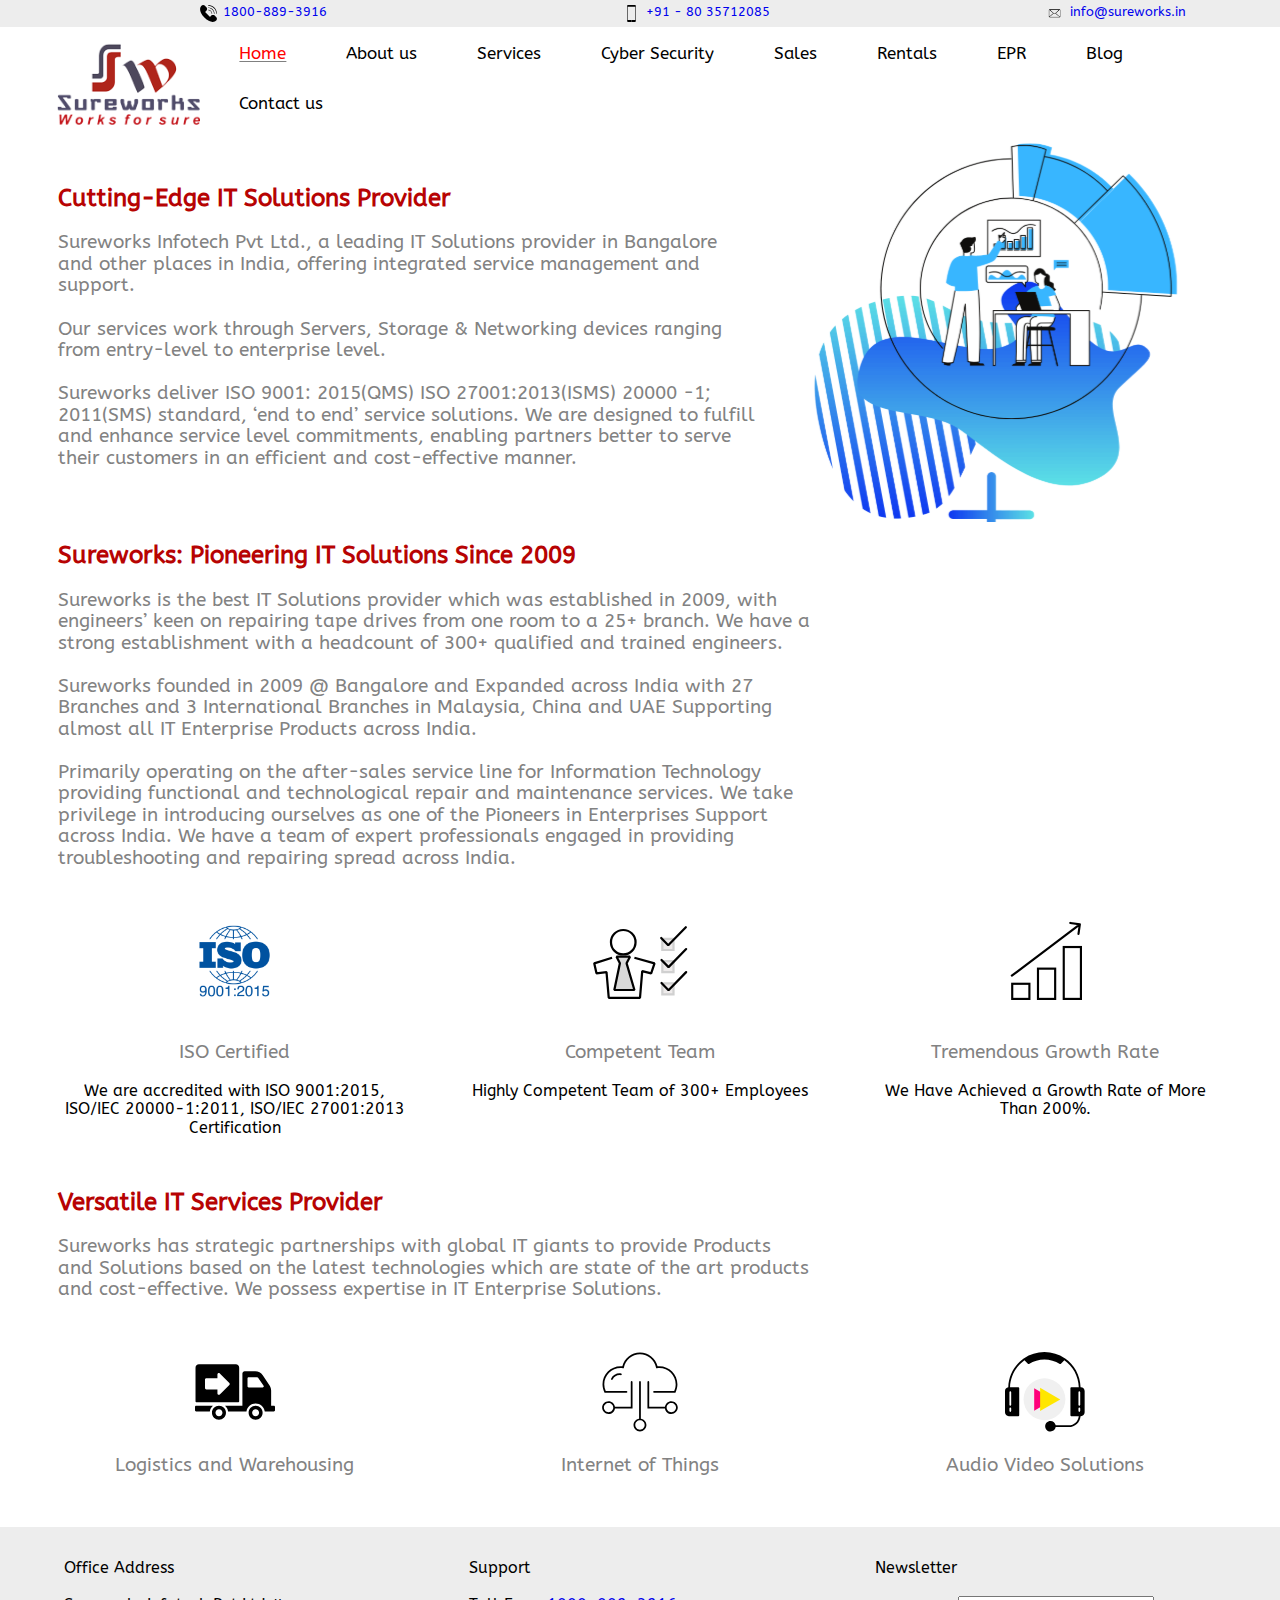
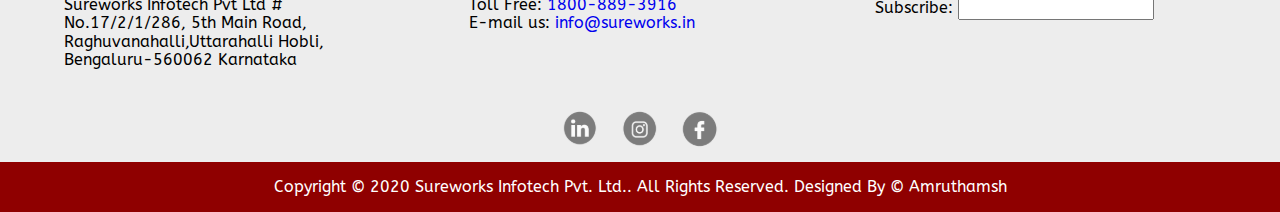
==== commit 5ab8947c: "Update index.html" ====
--- a/index.html
+++ b/index.html
@@ -97,10 +97,7 @@
       <div class="columns">
         <img src="icons/Competence.svg" alt="Competency Icon" /><br /><br />
         <h3>Competent Team</h3>
-        Highly Competent Team of 300+ Employees<br />
-        We cover the entire country With 27 branches in India<br />
-        Catering overseas clients with the branches in Malaysia, Hong Kong &
-        China
+        Highly Competent Team of 300+ Employees
       </div>
       <div class="columns">
         <img src="icons/growth.svg" alt="Growth Icon" /><br /><br />
